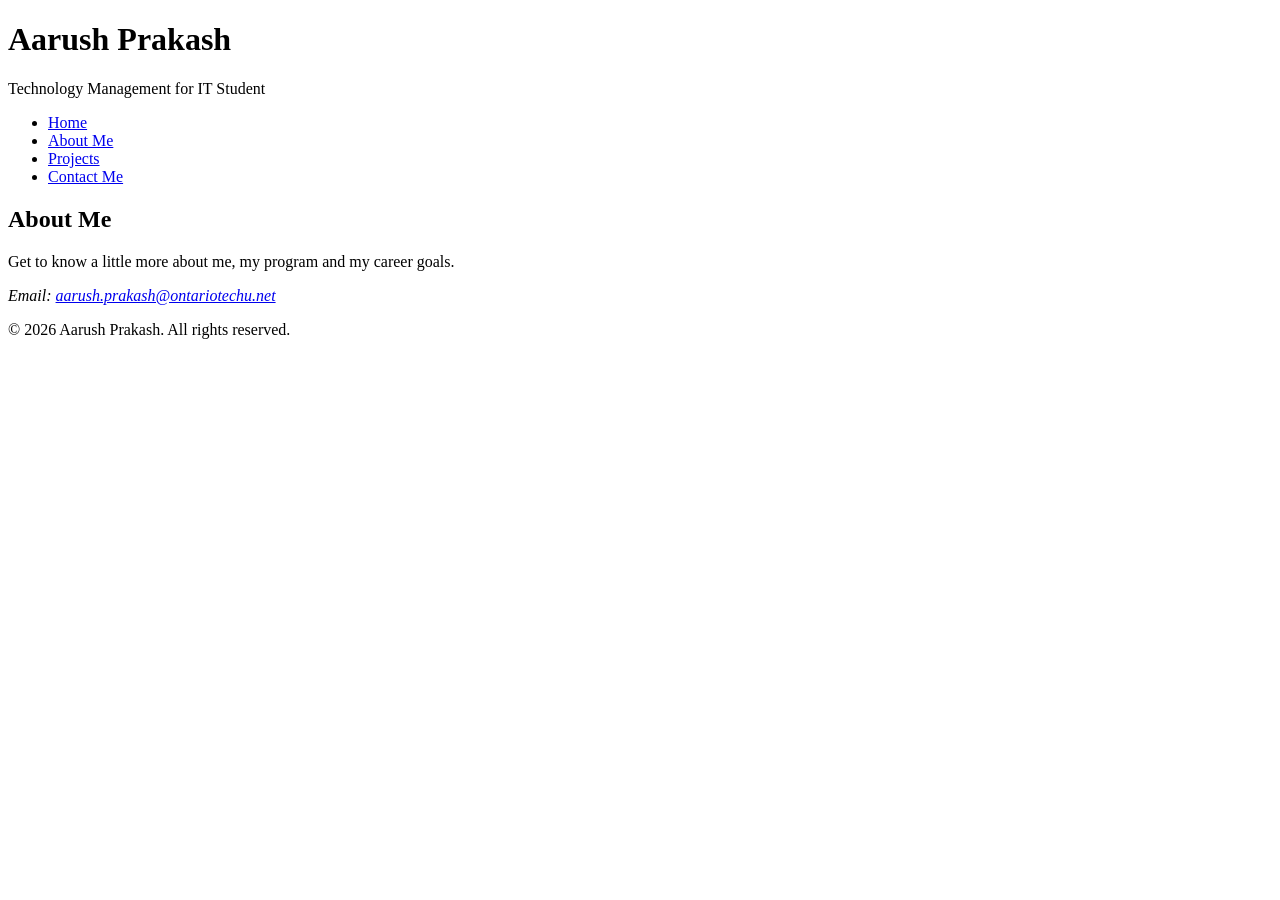
==== about.html @ 48e9fdd1 "Add About, Projects and Contact pages with navigation" ====
<!DOCTYPE html>
<!-- About Me page of my portfolio website -->
<html lang="en">
<head>
    <!-- UTF-8 supports all letters, numbers and symbols -->
    <meta charset="UTF-8">
    <!-- Makes phones and tablets report their real width so the media queries work -->
    <meta name="viewport" content="width=device-width, initial-scale=1">
    <title>About Me | Aarush Prakash</title>
</head>
<body>

    <!-- Header holds my name and the main navigation (same on every page) -->
    <header>
        <h1>Aarush Prakash</h1>
        <p>Technology Management for IT Student</p>

        <!-- Navigation links to all four pages -->
        <nav>
            <ul>
                <li><a href="index.html">Home</a></li>
                <li><a href="about.html">About Me</a></li>
                <li><a href="projects.html">Projects</a></li>
                <li><a href="contact.html">Contact Me</a></li>
            </ul>
        </nav>
    </header>

    <!-- Main holds the content that is different on each page -->
    <main>

        <!-- About section: my photo, introduction and video go here -->
        <section id="about">
            <h2>About Me</h2>
            <p>Get to know a little more about me, my program and my career goals.</p>
        </section>

    </main>

    <!-- Footer holds my contact email and copyright (same on every page) -->
    <footer>
        <address>
            Email: <a href="mailto:aarush.prakash@ontariotechu.net">aarush.prakash@ontariotechu.net</a>
        </address>
        <p>&copy; 2026 Aarush Prakash. All rights reserved.</p>
    </footer>

</body>
</html>
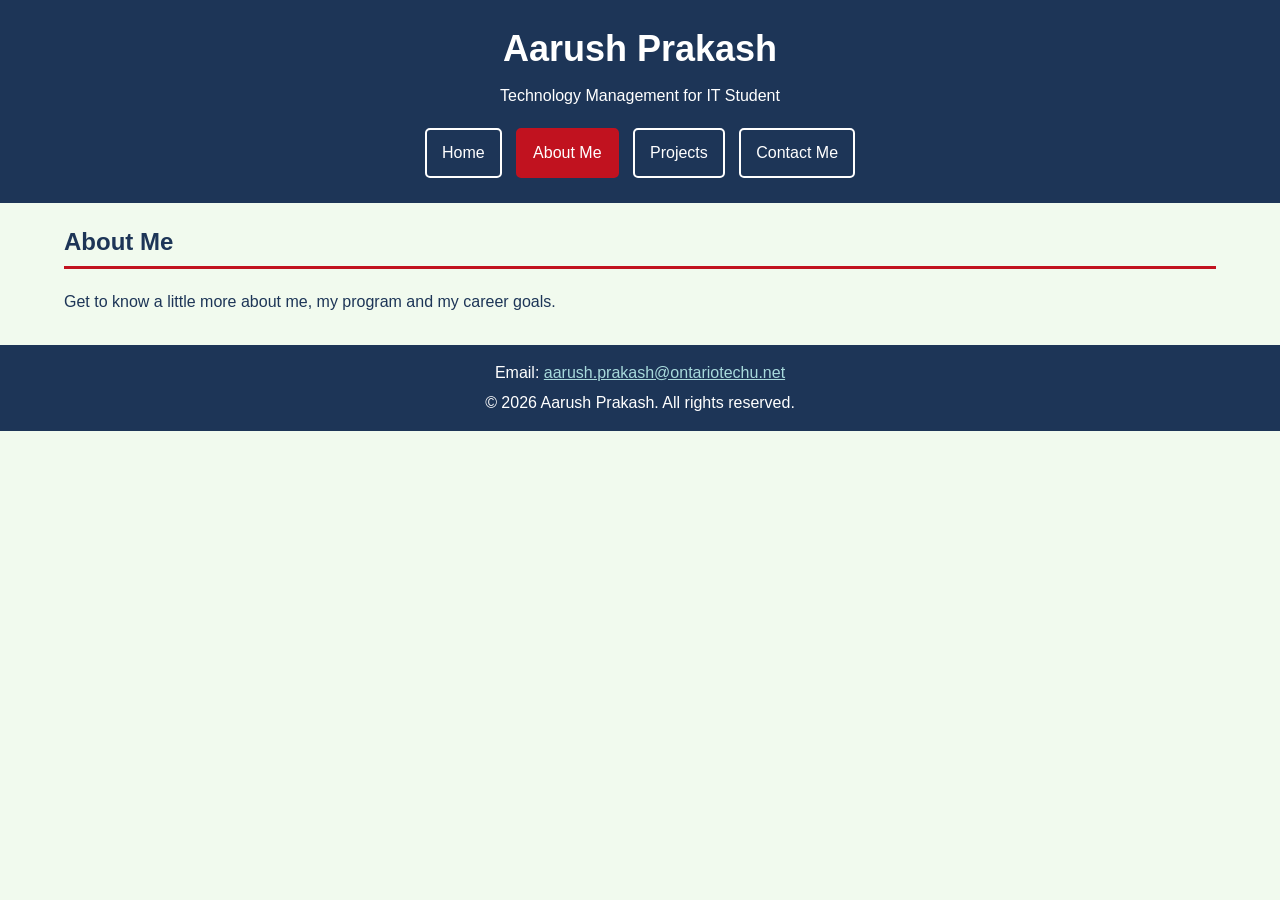
==== commit 0ffd0578: "Add main stylesheet with color scheme" ====
--- a/about.html
+++ b/about.html
@@ -7,6 +7,8 @@
     <!-- Makes phones and tablets report their real width so the media queries work -->
     <meta name="viewport" content="width=device-width, initial-scale=1">
     <title>About Me | Aarush Prakash</title>
+    <!-- Main stylesheet with the colours and fonts used on every page -->
+    <link rel="stylesheet" href="css/style.css">
 </head>
 <body>
 
@@ -19,7 +21,7 @@
         <nav>
             <ul>
                 <li><a href="index.html">Home</a></li>
-                <li><a href="about.html">About Me</a></li>
+                <li><a class="current" href="about.html">About Me</a></li>
                 <li><a href="projects.html">Projects</a></li>
                 <li><a href="contact.html">Contact Me</a></li>
             </ul>
--- a/css/style.css
+++ b/css/style.css
@@ -0,0 +1,162 @@
+@charset "UTF-8";
+/* ==========================================================
+   style.css - Main stylesheet shared by all four pages
+   This file has the colours, fonts and the look of each element.
+   The layout for each screen size is in mobile.css,
+   tablet.css and laptop.css.
+   ========================================================== */
+
+/* Colour scheme made with Adobe Color (https://color.adobe.com/create)
+   #1D3557 - Navy       (header, footer, headings and text)
+   #457B9D - Steel Blue (borders)
+   #A8DADC - Aqua       (boxes and footer links)
+   #F1FAEE - Off-White  (page background)
+   #C1121F - Red        (buttons and the current page in the nav)
+*/
+
+/* Makes width include the padding and border, so percentage widths add up correctly */
+* {
+    box-sizing: border-box;
+}
+
+/* The body style applies to everything on the page */
+body {
+    margin: 0;
+    padding: 0;
+    background-color: #F1FAEE;
+    color: #1D3557;
+    font-family: Verdana, Geneva, Arial, sans-serif;
+    line-height: 1.6;
+}
+
+/* ---------- Header ---------- */
+
+header {
+    background-color: #1D3557;
+    color: white;
+    padding: 20px;
+    text-align: center;
+}
+
+/* Compound style: only the h1 inside the header */
+header h1 {
+    margin: 0;
+    font-size: 36px;
+}
+
+header p {
+    margin: 5px 0 15px 0;
+}
+
+/* ---------- Navigation ---------- */
+
+/* Removes the bullets and the default spacing from the nav list */
+nav ul {
+    list-style-type: none;
+    margin: 0;
+    padding: 0;
+}
+
+/* inline-block puts the links side by side (no flexbox needed) */
+nav li {
+    display: inline-block;
+    margin: 5px;
+}
+
+/* display: block makes the whole padded area clickable, like a button */
+nav a {
+    display: block;
+    padding: 10px 15px;
+    color: white;
+    text-decoration: none;
+    border: 2px solid white;
+    border-radius: 5px;
+}
+
+/* Pseudo-class: changes the link colours when the mouse is over it */
+nav a:hover {
+    background-color: white;
+    color: #1D3557;
+}
+
+/* The current class highlights the page the visitor is on */
+nav a.current {
+    background-color: #C1121F;
+    border-color: #C1121F;
+}
+
+/* ---------- Main content ---------- */
+
+/* Fluid design: main takes 90% of the screen width and auto margins centre it */
+main {
+    width: 90%;
+    margin: 20px auto;
+}
+
+section {
+    margin-bottom: 30px;
+}
+
+h2 {
+    color: #1D3557;
+    border-bottom: 3px solid #C1121F;
+    padding-bottom: 5px;
+}
+
+a {
+    color: #1D3557;
+}
+
+/* Boxes on the home page */
+.box {
+    background-color: #A8DADC;
+    border: 2px solid #457B9D;
+    border-radius: 10px;
+    padding: 15px;
+    margin-bottom: 20px;
+}
+
+.box h3 {
+    margin-top: 0;
+}
+
+/* The button class makes a link look like a button */
+.button {
+    display: inline-block;
+    background-color: #C1121F;
+    color: white;
+    padding: 10px 20px;
+    text-decoration: none;
+    border-radius: 5px;
+}
+
+.button:hover {
+    background-color: #1D3557;
+}
+
+/* The clear class stops float so the next element starts on a new line */
+.clear {
+    clear: both;
+}
+
+/* ---------- Footer ---------- */
+
+footer {
+    background-color: #1D3557;
+    color: white;
+    text-align: center;
+    padding: 15px;
+}
+
+/* Browsers show address in italics by default, this makes it normal text */
+footer address {
+    font-style: normal;
+}
+
+footer a {
+    color: #A8DADC;
+}
+
+footer p {
+    margin: 5px 0 0 0;
+}
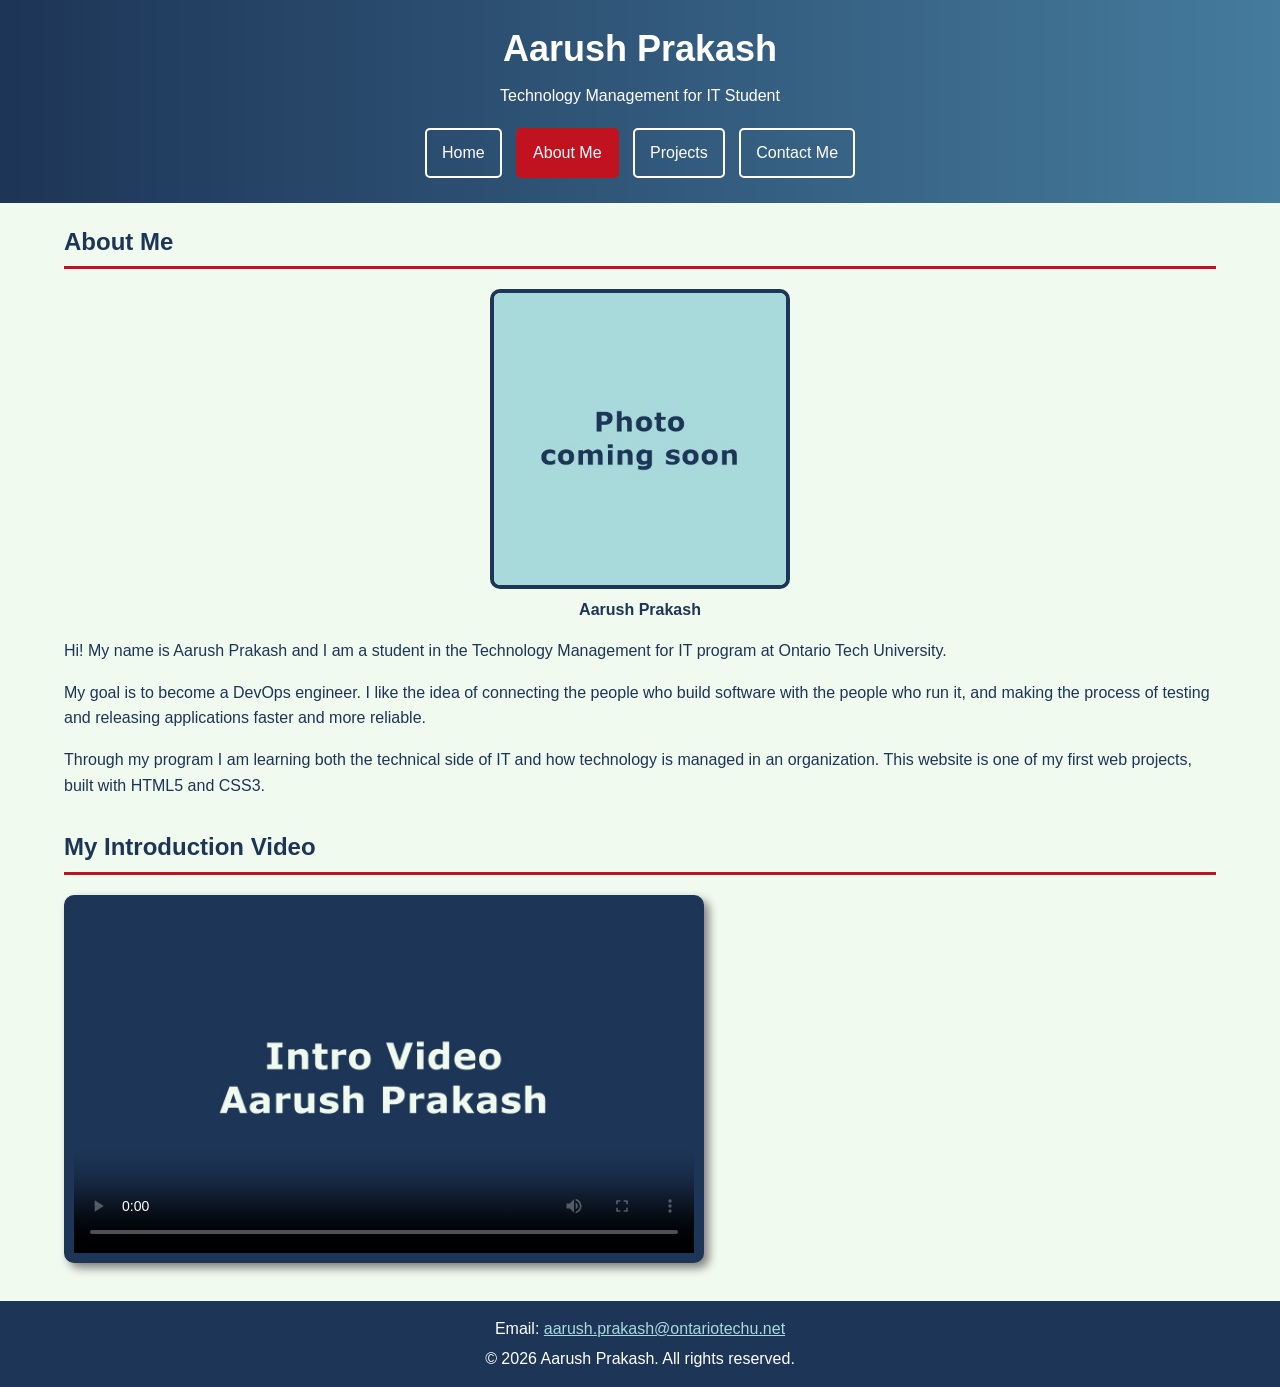
==== commit 5233e894: "Add About Me photo, intro and video" ====
--- a/about.html
+++ b/about.html
@@ -31,10 +31,38 @@
     <!-- Main holds the content that is different on each page -->
     <main>
 
-        <!-- About section: my photo, introduction and video go here -->
+        <!-- About section: my photo and a short introduction -->
         <section id="about">
             <h2>About Me</h2>
-            <p>Get to know a little more about me, my program and my career goals.</p>
+
+            <!-- figure groups my photo with its caption -->
+            <figure class="profile">
+                <img src="images/profile.jpg" alt="Photo of Aarush Prakash">
+                <figcaption>Aarush Prakash</figcaption>
+            </figure>
+
+            <p>Hi! My name is Aarush Prakash and I am a student in the Technology Management for IT
+                program at Ontario Tech University.</p>
+            <p>My goal is to become a DevOps engineer. I like the idea of connecting the people who build
+                software with the people who run it, and making the process of testing and releasing
+                applications faster and more reliable.</p>
+            <p>Through my program I am learning both the technical side of IT and how technology is managed
+                in an organization. This website is one of my first web projects, built with HTML5 and CSS3.</p>
+
+            <!-- The clear class stops the float of the photo on bigger screens -->
+            <div class="clear"></div>
+        </section>
+
+        <!-- Video section: my short introduction video -->
+        <section id="video">
+            <h2>My Introduction Video</h2>
+
+            <!-- controls shows the play, pause and volume buttons.
+                 poster shows an image before the video starts playing. -->
+            <video controls poster="images/poster.jpg">
+                <source src="video/intro.mp4" type="video/mp4">
+                Your browser does not support the video tag.
+            </video>
         </section>
 
     </main>
--- a/css/style.css
+++ b/css/style.css
@@ -31,8 +31,11 @@
 
 /* ---------- Header ---------- */
 
+/* LINEAR GRADIENT: the header blends from navy on the left to steel blue on the right.
+   The first background is a solid colour fallback for browsers that do not support gradients */
 header {
-    background-color: #1D3557;
+    background: #1D3557;
+    background: linear-gradient(to right, #1D3557, #457B9D);
     color: white;
     padding: 20px;
     text-align: center;
@@ -107,6 +110,16 @@
     color: #1D3557;
 }
 
+/* ANGLED LINEAR GRADIENT: the intro section on the home page.
+   135deg makes the colours blend diagonally from the top left corner to the bottom right */
+#intro {
+    background: #A8DADC;
+    background: linear-gradient(135deg, #A8DADC, #F1FAEE);
+    border: 2px solid #457B9D;
+    border-radius: 10px;
+    padding: 20px;
+}
+
 /* Boxes on the home page */
 .box {
     background-color: #A8DADC;
@@ -134,6 +147,37 @@
     background-color: #1D3557;
 }
 
+/* ---------- About Me page ---------- */
+
+/* The profile figure holds my photo and its caption */
+.profile {
+    margin: 0 0 15px 0;
+    text-align: center;
+}
+
+/* Fluid image: width 100% fills the figure, max-width stops it from getting too big */
+.profile img {
+    width: 100%;
+    max-width: 300px;
+    border: 4px solid #1D3557;
+    border-radius: 10px;
+}
+
+.profile figcaption {
+    font-weight: bold;
+}
+
+/* Video style from the Week 2 lecture: a navy frame with a shadow around the player.
+   width 100% with a max-width keeps the video fluid on small screens */
+video {
+    width: 100%;
+    max-width: 640px;
+    background-color: #1D3557;
+    padding: 10px;
+    border-radius: 10px;
+    box-shadow: 5px 5px 10px gray;
+}
+
 /* The clear class stops float so the next element starts on a new line */
 .clear {
     clear: both;
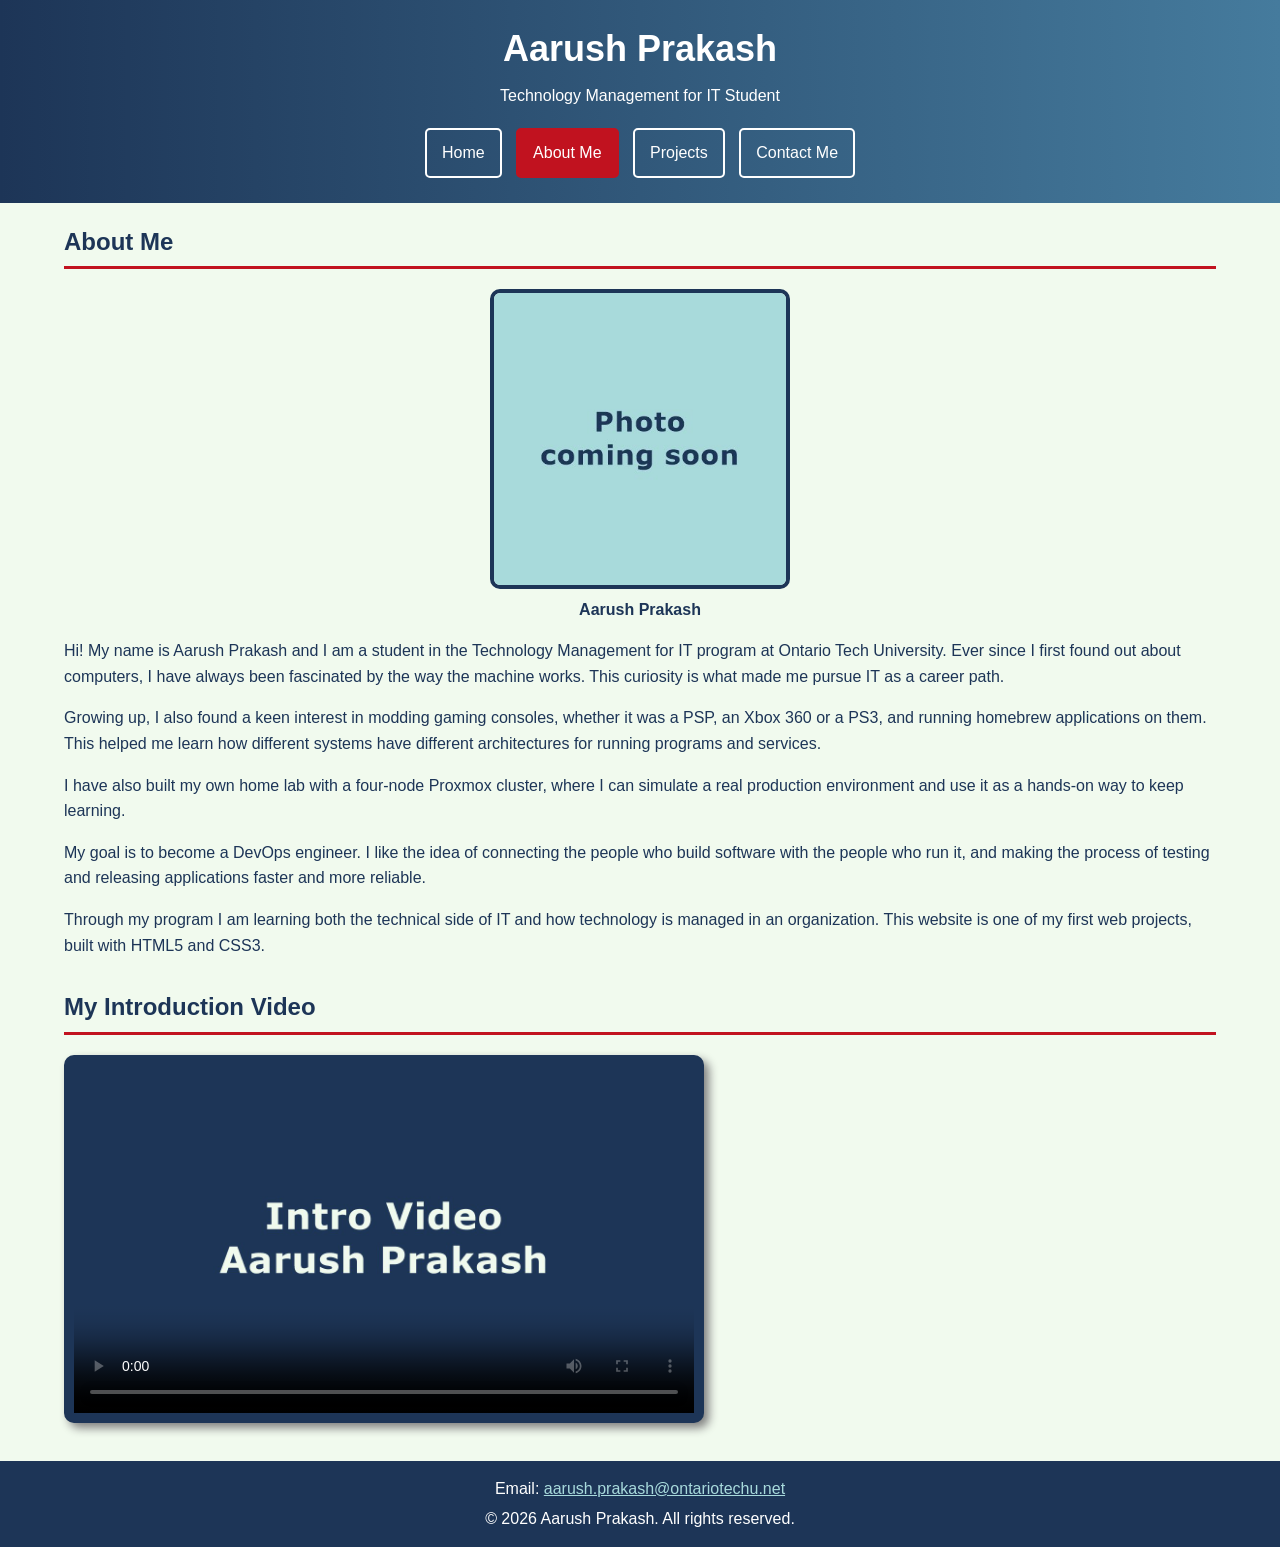
==== commit bdc836d1: "Update About Me introduction" ====
--- a/about.html
+++ b/about.html
@@ -42,7 +42,14 @@
             </figure>
 
             <p>Hi! My name is Aarush Prakash and I am a student in the Technology Management for IT
-                program at Ontario Tech University.</p>
+                program at Ontario Tech University. Ever since I first found out about computers, I have
+                always been fascinated by the way the machine works. This curiosity is what made me pursue
+                IT as a career path.</p>
+            <p>Growing up, I also found a keen interest in modding gaming consoles, whether it was a PSP,
+                an Xbox 360 or a PS3, and running homebrew applications on them. This helped me learn how
+                different systems have different architectures for running programs and services.</p>
+            <p>I have also built my own home lab with a four-node Proxmox cluster, where I can simulate a
+                real production environment and use it as a hands-on way to keep learning.</p>
             <p>My goal is to become a DevOps engineer. I like the idea of connecting the people who build
                 software with the people who run it, and making the process of testing and releasing
                 applications faster and more reliable.</p>
--- a/css/style.css
+++ b/css/style.css
@@ -178,6 +178,48 @@
     box-shadow: 5px 5px 10px gray;
 }
 
+/* ---------- Contact page ---------- */
+
+/* The form sits in a white box. max-width stops it from getting too wide on big screens */
+form {
+    background-color: white;
+    border: 2px solid #457B9D;
+    border-radius: 10px;
+    padding: 20px;
+    max-width: 600px;
+}
+
+/* display: block puts each label on its own line above its box */
+form label {
+    display: block;
+    font-weight: bold;
+    margin-bottom: 5px;
+}
+
+/* Fluid design: width 100% makes each box fill the width of the form */
+form input, form textarea {
+    width: 100%;
+    padding: 10px;
+    border: 1px solid #457B9D;
+    border-radius: 5px;
+    font-family: inherit;
+    font-size: 16px;
+}
+
+/* The submit and reset buttons. width: auto stops them from stretching like the other boxes */
+.form-button {
+    width: auto;
+    background-color: #C1121F;
+    color: white;
+    border: none;
+    padding: 10px 25px;
+    cursor: pointer;
+}
+
+.form-button:hover {
+    background-color: #1D3557;
+}
+
 /* The clear class stops float so the next element starts on a new line */
 .clear {
     clear: both;
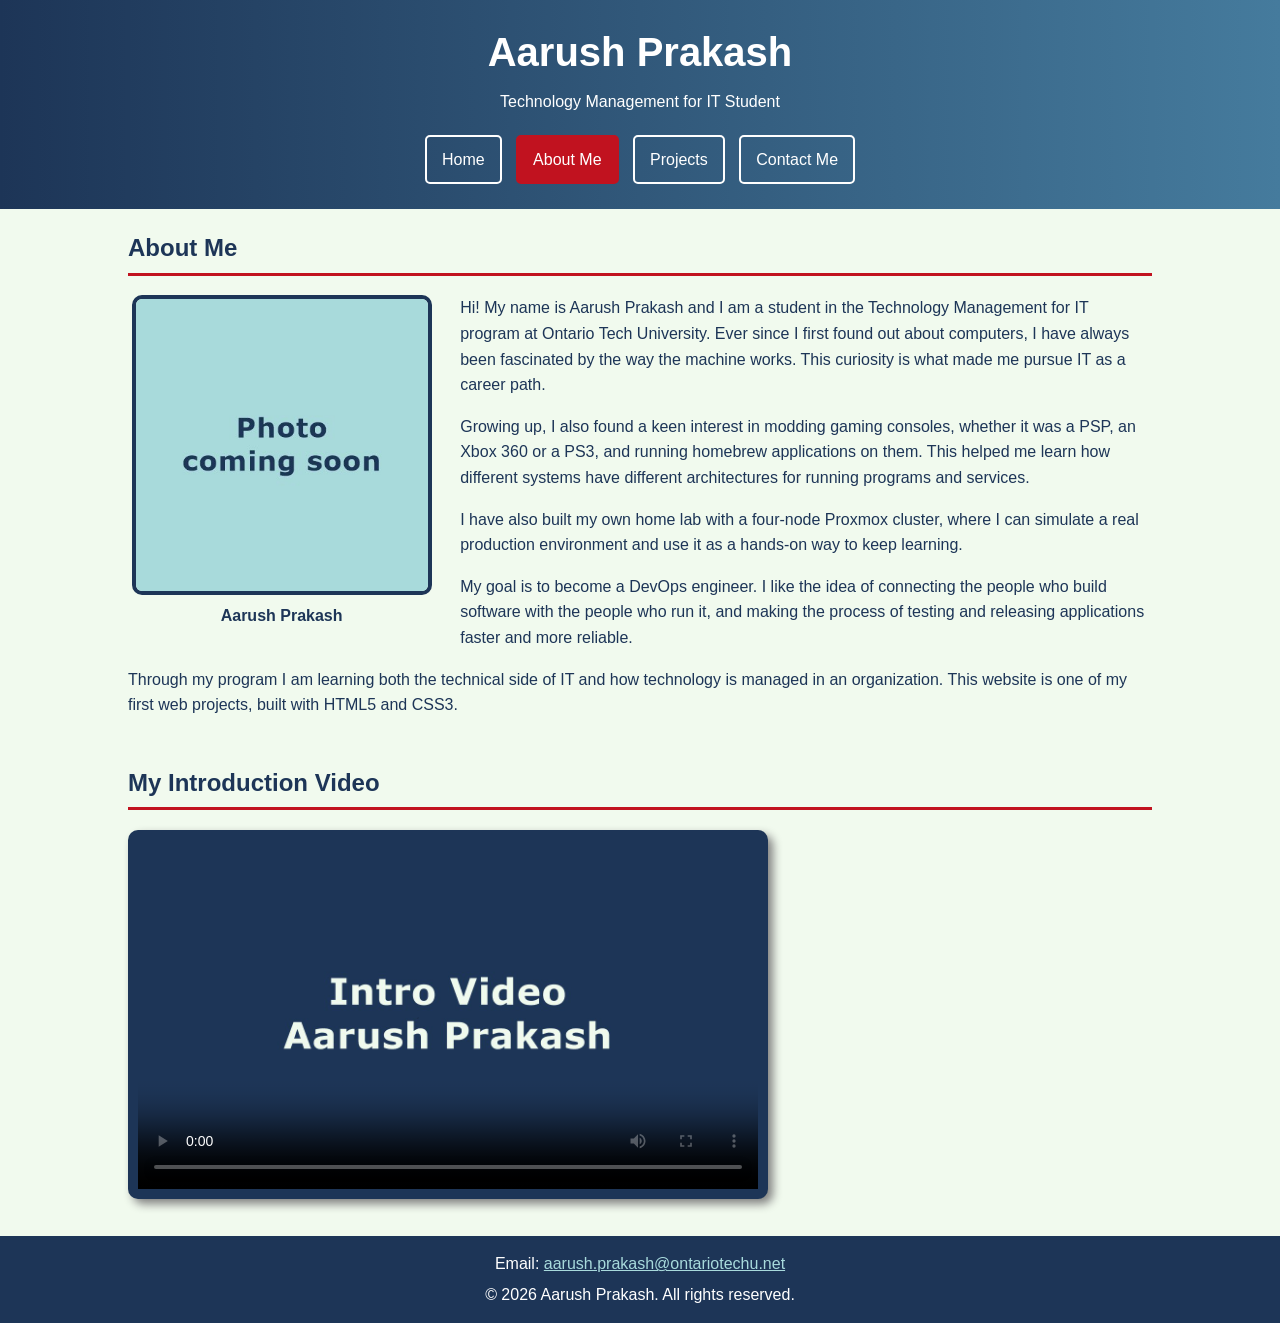
==== commit bb407282: "Add mobile, tablet and laptop stylesheets" ====
--- a/about.html
+++ b/about.html
@@ -9,6 +9,13 @@
     <title>About Me | Aarush Prakash</title>
     <!-- Main stylesheet with the colours and fonts used on every page -->
     <link rel="stylesheet" href="css/style.css">
+    <!-- Media queries: each stylesheet below is only used when the screen width matches -->
+    <!-- Phone stylesheet: screens 480px wide or smaller -->
+    <link rel="stylesheet" href="css/mobile.css" media="only screen and (max-width: 480px)">
+    <!-- Tablet stylesheet: screens from 481px to 960px wide -->
+    <link rel="stylesheet" href="css/tablet.css" media="only screen and (min-width: 481px) and (max-width: 960px)">
+    <!-- Laptop stylesheet: screens 961px wide or bigger -->
+    <link rel="stylesheet" href="css/laptop.css" media="only screen and (min-width: 961px)">
 </head>
 <body>
 
--- a/css/style.css
+++ b/css/style.css
@@ -60,7 +60,7 @@
     padding: 0;
 }
 
-/* inline-block puts the links side by side (no flexbox needed) */
+/* inline-block puts the links side by side on one line */
 nav li {
     display: inline-block;
     margin: 5px;
--- a/css/mobile.css
+++ b/css/mobile.css
@@ -0,0 +1,38 @@
+@charset "UTF-8";
+/* ==========================================================
+   mobile.css - Layout for phones (480px wide or smaller)
+   Linked in the HTML with: media="only screen and (max-width: 480px)"
+   Everything is in one column so it is easy to read and scroll on a small screen.
+   ========================================================== */
+
+/* Smaller name so it fits on a phone screen */
+header h1 {
+    font-size: 26px;
+}
+
+/* Each nav link goes on its own line and fills the width.
+   This makes the links bigger and easier to tap with a finger. */
+nav li {
+    display: block;
+    margin: 5px 0;
+}
+
+/* main uses almost the whole screen on a phone */
+main {
+    width: 95%;
+}
+
+/* Home page boxes: one per row */
+.box {
+    width: 100%;
+}
+
+/* Smaller photo on a phone, it stays centred above the text */
+.profile img {
+    max-width: 200px;
+}
+
+/* Less padding inside the form to save space */
+form {
+    padding: 10px;
+}
--- a/css/tablet.css
+++ b/css/tablet.css
@@ -0,0 +1,32 @@
+@charset "UTF-8";
+/* ==========================================================
+   tablet.css - Layout for tablets (481px to 960px wide)
+   Linked in the HTML with: media="only screen and (min-width: 481px) and (max-width: 960px)"
+   Content uses two columns where it fits.
+   ========================================================== */
+
+header h1 {
+    font-size: 32px;
+}
+
+/* main takes 90% of the screen width (fluid design) */
+main {
+    width: 90%;
+}
+
+/* Home page boxes: two per row.
+   inline-block puts boxes side by side, vertical-align: top lines up their tops.
+   45% + 2% gap, two times = 94%, which leaves room for the small space between boxes. */
+.box {
+    display: inline-block;
+    vertical-align: top;
+    width: 45%;
+    margin-right: 2%;
+}
+
+/* About page: the photo floats to the left and the text wraps around it */
+.profile {
+    float: left;
+    width: 35%;
+    margin-right: 20px;
+}
--- a/css/laptop.css
+++ b/css/laptop.css
@@ -0,0 +1,33 @@
+@charset "UTF-8";
+/* ==========================================================
+   laptop.css - Layout for laptops and desktops (961px wide or bigger)
+   Linked in the HTML with: media="only screen and (min-width: 961px)"
+   Content uses three columns and the page width is limited so lines are not too long.
+   ========================================================== */
+
+header h1 {
+    font-size: 40px;
+}
+
+/* main takes 80% of the screen width (fluid design),
+   max-width stops it from getting too wide on very big monitors */
+main {
+    width: 80%;
+    max-width: 1100px;
+}
+
+/* Home page boxes: three per row.
+   30% + 2% gap, three times = 96%, which leaves room for the small space between boxes. */
+.box {
+    display: inline-block;
+    vertical-align: top;
+    width: 30%;
+    margin-right: 2%;
+}
+
+/* About page: the photo floats to the left and the text wraps around it */
+.profile {
+    float: left;
+    width: 30%;
+    margin-right: 25px;
+}
